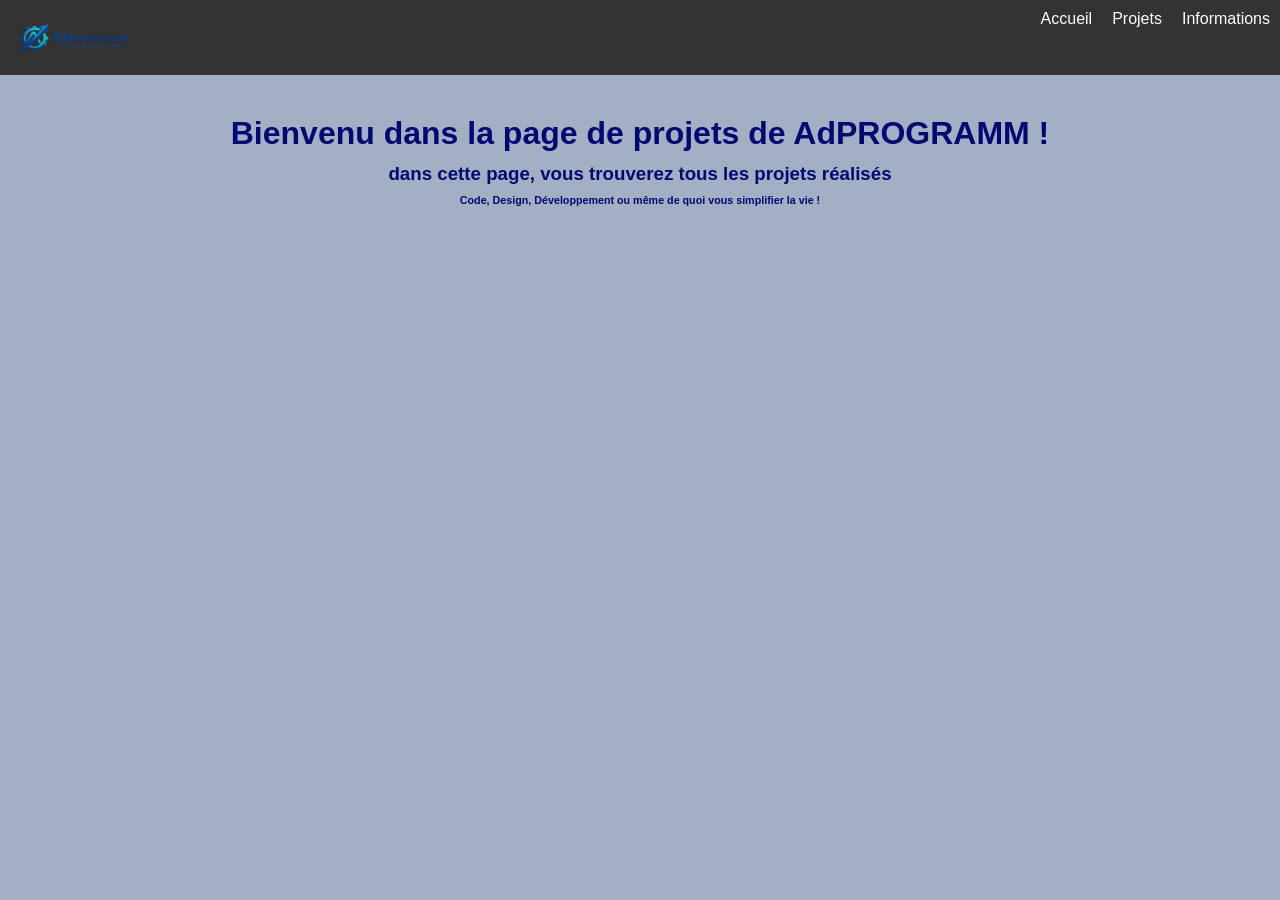
==== index.html @ b2dc933c "BASE" ====
<!DOCTYPE html>
<html lang="fr">
<head>
    <meta charset="UTF-8">
    <meta name="viewport" content="width=device-width, initial-scale=1.0">
    <title>Home page - AdPROGRAMM</title>
    <link rel="icon" href="logo-Icon.png" type="image/png" sizes="128x128">
    <style>
        body {
            font-family: Arial, sans-serif;
            margin: 0;
            padding: 0;
            background-color: #a4afc4;
            color: #000872
        }
        #menu {
            display: flex;
            justify-content: right;
            background-color: #333;
        }
        #menu a {
            color: white;
            text-decoration: none;
            padding: 10px;
        }
        #logo-title {
            margin-right: auto;
            align-items: left;
        }
        #title {
            text-align: center;
            margin-top: 50px;
        }
        #title h1, #title h3, #title h6 {
            margin-top: -10px;
        }
    </style>
</head>
<body>
    <div id="menu">
        <img src="logo.png" alt="🖼 Logo" width="150" height="75" id="logo-title">
        <a href="#title">Accueil</a>
        <a href="projects.html">   Projets</a>
        <a href="#infos">   Informations</a>
    </div>
    <div id="title">
    <h1>Bienvenu dans la page de projets de AdPROGRAMM !</h1>
    <h3>dans cette page, vous trouverez tous les projets réalisés</h3>
    <h6>Code, Design, Développement ou même de quoi vous simplifier la vie !</h6>
    </div>
    
</body>
</html>
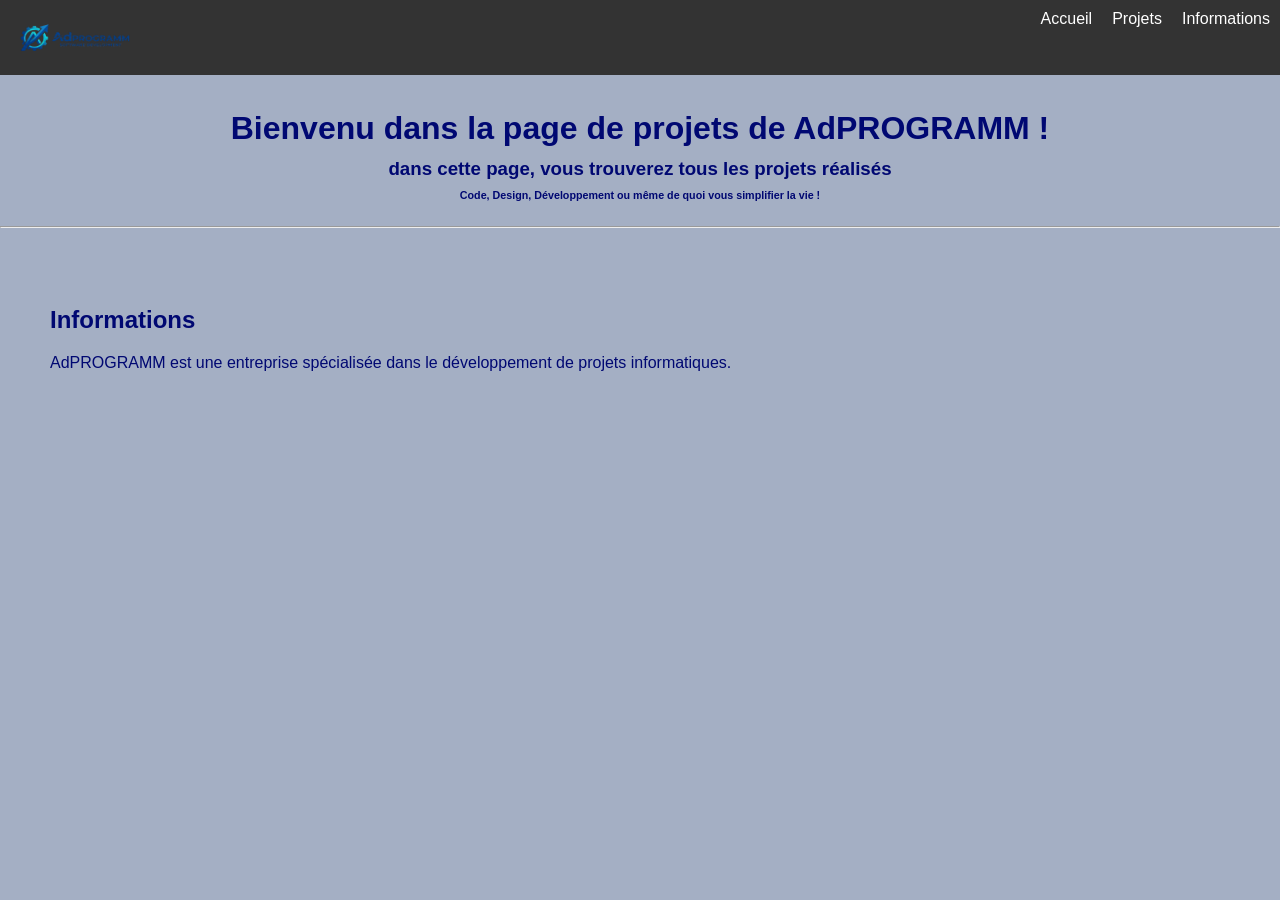
==== commit 316bca83: "avancé, séparation de html et css" ====
--- a/index.html
+++ b/index.html
@@ -5,42 +5,13 @@
     <meta name="viewport" content="width=device-width, initial-scale=1.0">
     <title>Home page - AdPROGRAMM</title>
     <link rel="icon" href="logo-Icon.png" type="image/png" sizes="128x128">
-    <style>
-        body {
-            font-family: Arial, sans-serif;
-            margin: 0;
-            padding: 0;
-            background-color: #a4afc4;
-            color: #000872
-        }
-        #menu {
-            display: flex;
-            justify-content: right;
-            background-color: #333;
-        }
-        #menu a {
-            color: white;
-            text-decoration: none;
-            padding: 10px;
-        }
-        #logo-title {
-            margin-right: auto;
-            align-items: left;
-        }
-        #title {
-            text-align: center;
-            margin-top: 50px;
-        }
-        #title h1, #title h3, #title h6 {
-            margin-top: -10px;
-        }
-    </style>
+    <link rel="stylesheet" href="style.css">
 </head>
 <body>
     <div id="menu">
         <img src="logo.png" alt="🖼 Logo" width="150" height="75" id="logo-title">
         <a href="#title">Accueil</a>
-        <a href="projects.html">   Projets</a>
+        <a href="./projects/">   Projets</a>
         <a href="#infos">   Informations</a>
     </div>
     <div id="title">
@@ -48,6 +19,11 @@
     <h3>dans cette page, vous trouverez tous les projets réalisés</h3>
     <h6>Code, Design, Développement ou même de quoi vous simplifier la vie !</h6>
     </div>
-    
+    <hr>
+    <div id="infos">
+        <br2></br2>
+        <h2>Informations</h2>
+        <p>AdPROGRAMM est une entreprise spécialisée dans le développement de projets informatiques.</p>    
+    </div>
 </body>
 </html>
--- a/style.css
+++ b/style.css
@@ -0,0 +1,36 @@
+body {
+    font-family: Arial, sans-serif;
+    margin: 0;
+    padding: 0;
+    background-color: #a4afc4;
+    color: #000872
+}
+#menu {
+    display: flex;
+    justify-content: right;
+    background-color: #333;
+    position: fixed;
+    width: 100%;
+    top: 0;
+    left: 0;
+}
+#menu a {
+    color: white;
+    text-decoration: none;
+    padding: 10px;
+}
+#logo-title {
+    margin-right: auto;
+    align-items: left;
+}
+#title {
+    text-align: center;
+    margin-top: 120px;
+}
+#title h1, #title h3, #title h6 {
+    margin-top: -10px;
+}
+#infos {
+    padding: 50px;
+    height: 10px;
+}
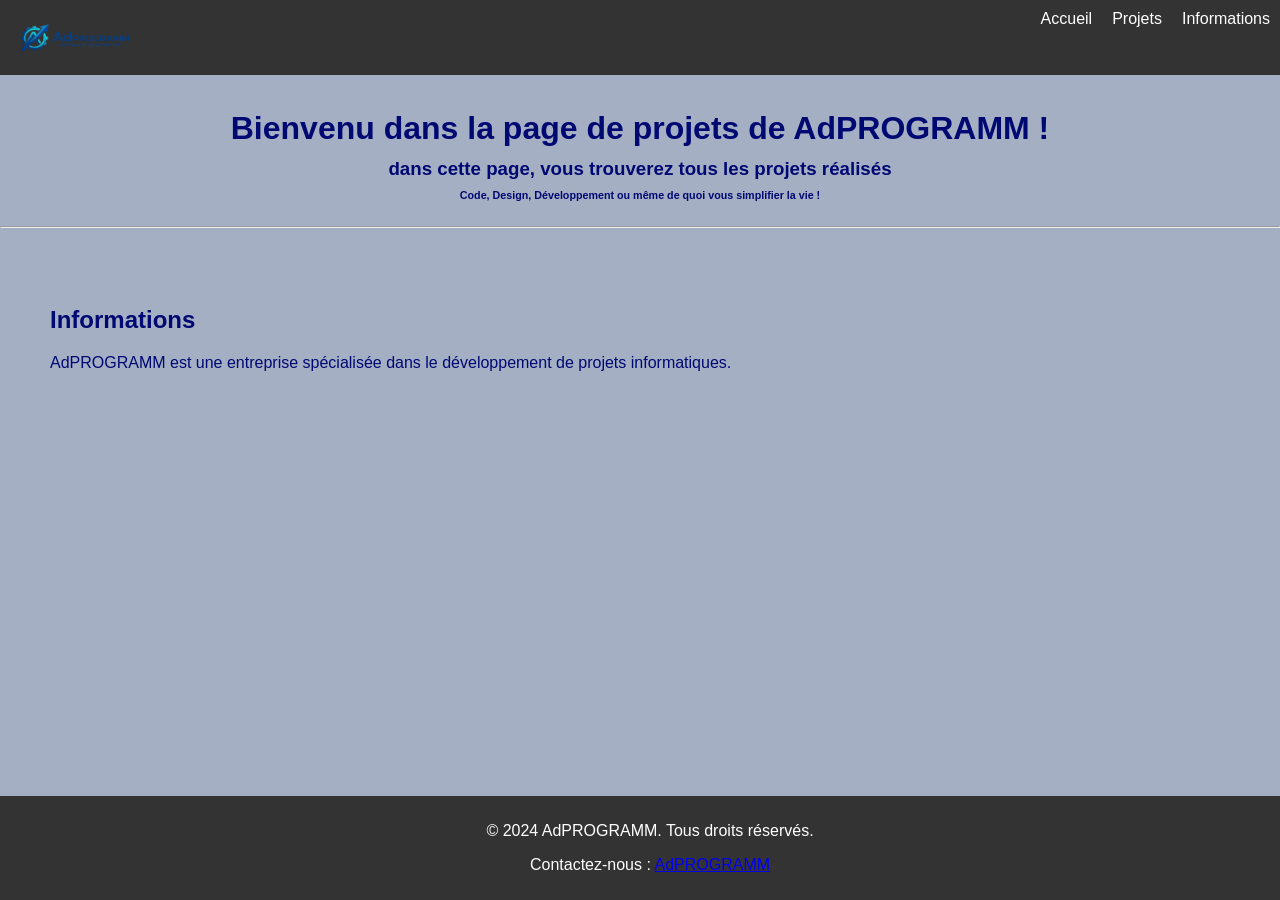
==== commit a6b00672: "new file:   404.html 	new file:   contact-us.html 	new file:   contact-us/index.html 	new file:   co" ====
--- a/index.html
+++ b/index.html
@@ -21,9 +21,12 @@
     </div>
     <hr>
     <div id="infos">
-        <br2></br2>
         <h2>Informations</h2>
         <p>AdPROGRAMM est une entreprise spécialisée dans le développement de projets informatiques.</p>    
     </div>
+    <div id="footer">
+        <p>© 2024 AdPROGRAMM. Tous droits réservés.</p>
+        <p>Contactez-nous : <a href="mailto:adamjoliclerc@gmail.com">AdPROGRAMM</a></p>
+    </div>
 </body>
 </html>
--- a/style.css
+++ b/style.css
@@ -33,4 +33,13 @@
 #infos {
     padding: 50px;
     height: 10px;
+}
+#footer {
+    background-color: #333;
+    color: white;
+    text-align: center;
+    padding: 10px;
+    position: fixed;
+    bottom: 0;
+    width: 100%;
 }
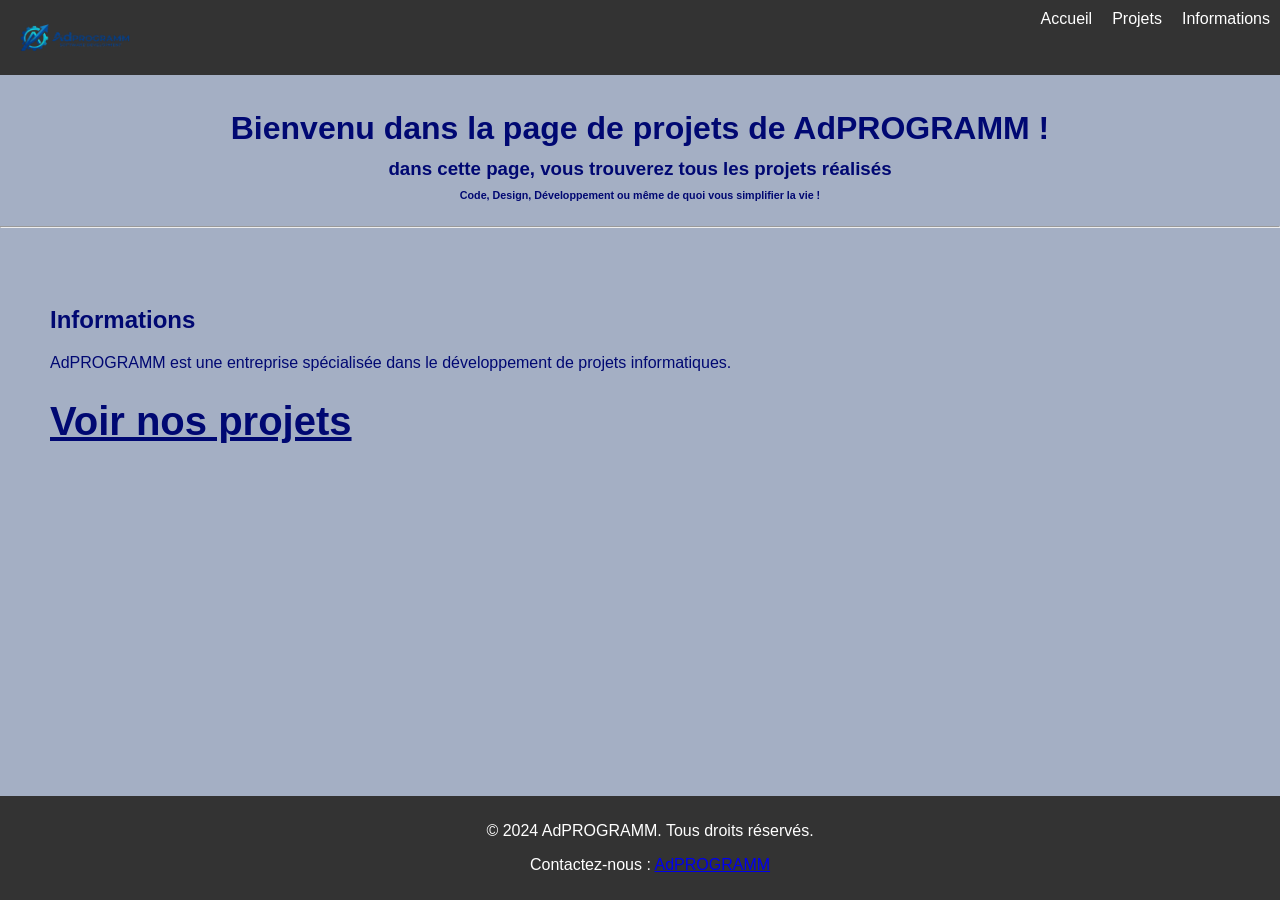
==== commit bbcca70a: "modified:   index.html new file:   projects/index.html" ====
--- a/index.html
+++ b/index.html
@@ -22,11 +22,12 @@
     <hr>
     <div id="infos">
         <h2>Informations</h2>
-        <p>AdPROGRAMM est une entreprise spécialisée dans le développement de projets informatiques.</p>    
+        <p>AdPROGRAMM est une entreprise spécialisée dans le développement de projets informatiques.</p>
+        <h1 style="font-size:40px"><a href="./projects/" style="color: #000872;">Voir nos projets</a></h1>
     </div>
     <div id="footer">
         <p>© 2024 AdPROGRAMM. Tous droits réservés.</p>
-        <p>Contactez-nous : <a href="mailto:adamjoliclerc@gmail.com">AdPROGRAMM</a></p>
+        <p>Contactez-nous : <a href="./contact-us.html">AdPROGRAMM</a></p>
     </div>
 </body>
 </html>
